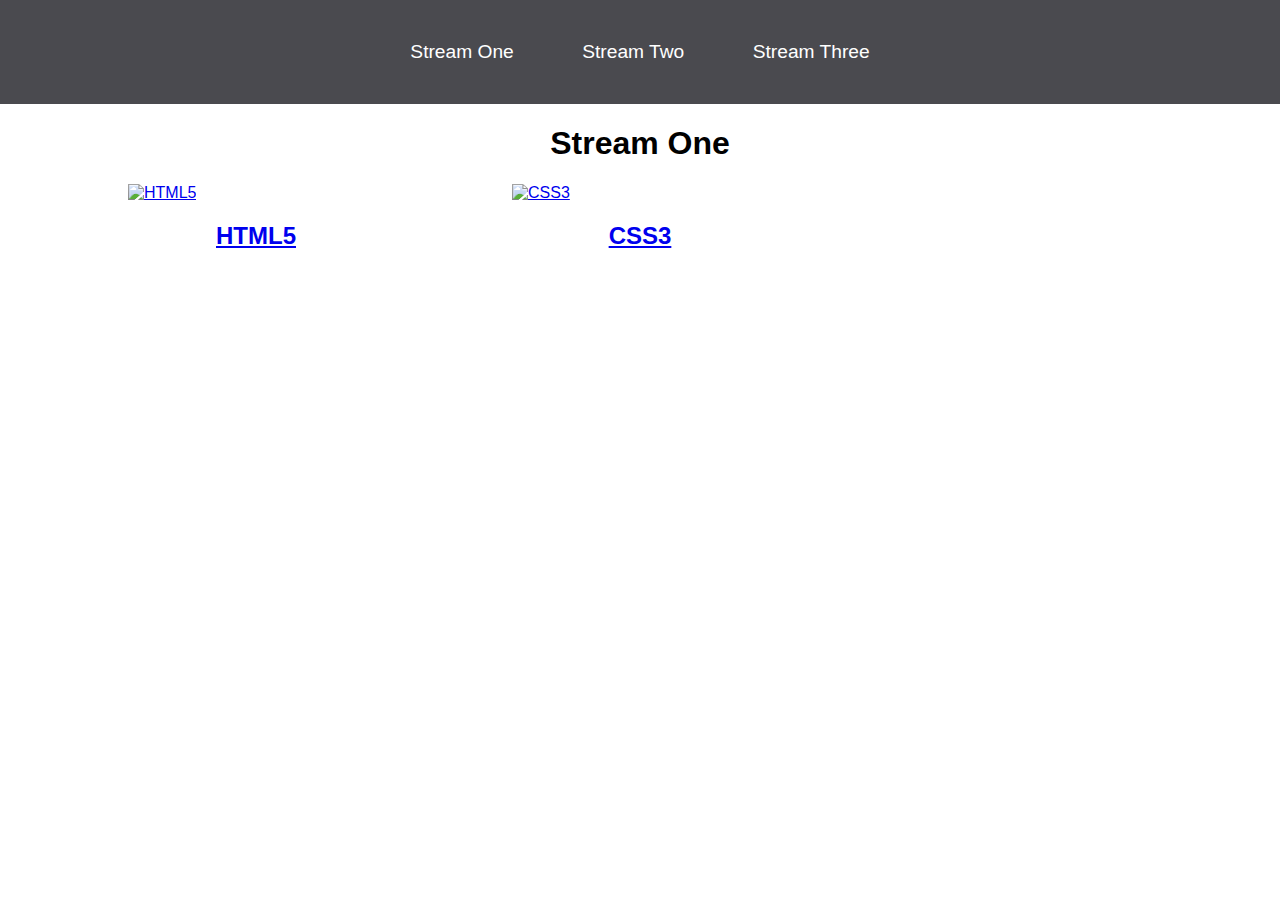
==== index.html @ 769e1d8f "rename stream-one" ====
<!DOCTYPE html>
<html lang="en">
<head>
    <meta charset="UTF-8">
    <meta name="viewport" content="width=device-width, initial-scale=1.0">
    <meta http-equiv="X-UA-Compatible" content="ie=edge">
    <title>Hello World</title>
    <link rel="stylesheet" href="CSS/style.css">
</head>
<body>
    <nav>
       <ul>
          <li><a href="stream-one.html">Stream One</a></li>
          <li><a href="stream-two.html">Stream Two</a></li>
          <li><a href="stream-three.html">Stream Three</a></li>
       </ul>
    </nav>
    <h1>Stream One</h1>
    <div class="card">
       <a href="https://en.wikipedia.org/wiki/HTML5" target="_blank">
          <img src="https://ih1.redbubble.net/image.349382841.8159/stf,small,600x600.jpg" alt="HTML5">
          <h2>HTML5</h2>
       </a>
    </div>
    <div class="card">
       <a href="https://en.wikipedia.org/wiki/Cascading_Style_Sheets" target="_blank">
          <img src="https://javabeat.net/wp-content/uploads/2013/09/css3.jpg" alt="CSS3">
          <h2>CSS3</h2>
       </a>

    </div>
</body>
</html>
---- CSS/style.css ----
body {
    margin: 0;
    padding: 0;
    font-family: 'Oswald', sans-serif;
}

nav ul {
    list-style: none;
    background-color: #4a4a4f;
    text-align: center;
    padding: 0;
    margin: 0px;
}

nav li {
    font-size: 1.2em;
    line-height: 40px;
    height: 40px;
    display: inline-block;
    margin: 2.5%
}

nav a {
    text-decoration: none;
    color: #fff;
    display: block;
}

nav a:hover {
    background-color: #fff;
    color: #4a4a4f;
}

.card {
    float: left;
    width: 20%;
    margin-left: 10%;
}

.card a {
    text-align: center;
}

img {
    width: 100%;
    height: 180px;
}

h1 {
    text-align: center;
}
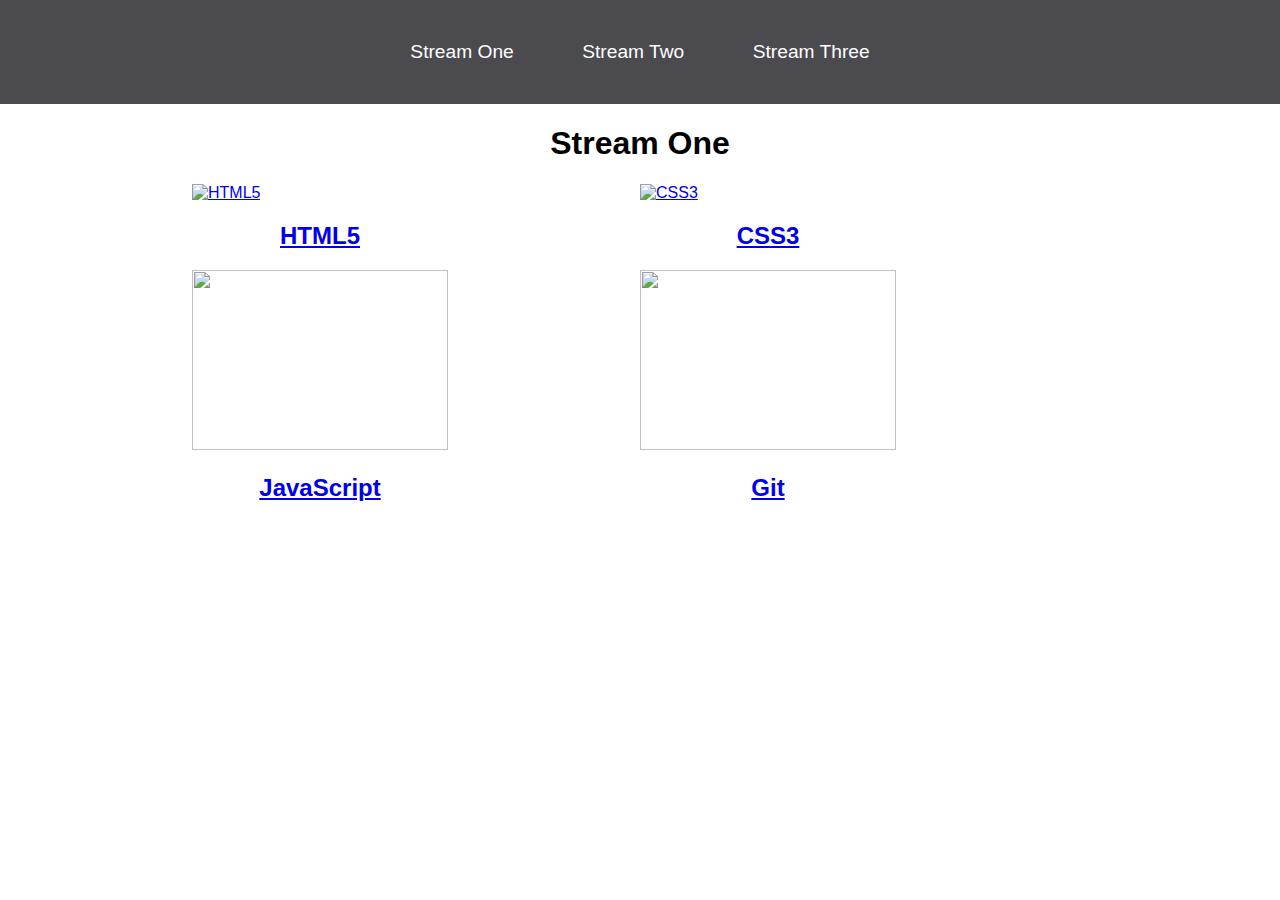
==== commit 318ec6a8: "added JS and Git logos" ====
--- a/index.html
+++ b/index.html
@@ -10,7 +10,7 @@
 <body>
     <nav>
        <ul>
-          <li><a href="stream-one.html">Stream One</a></li>
+          <li><a href="index.html">Stream One</a></li>
           <li><a href="stream-two.html">Stream Two</a></li>
           <li><a href="stream-three.html">Stream Three</a></li>
        </ul>
@@ -27,7 +27,18 @@
           <img src="https://javabeat.net/wp-content/uploads/2013/09/css3.jpg" alt="CSS3">
           <h2>CSS3</h2>
        </a>
-
     </div>
+    <div class="card">
+       <a href="https://en.wikipedia.org/wiki/JavaScript" target="_blank">
+          <img src="https://www.sololearn.com/Icons/Courses/1024.png">
+          <h2>JavaScript</h2>
+       </a>
+     </div>
+     <div class="card">
+				<a href="https://en.wikipedia.org/wiki/Git" target="_blank">
+					<img src="http://valuebound.com/sites/default/files/2015-12/Beginners_guide_setting_up-git.jpg"/>
+					<h2>Git</h2>
+				</a>
+	</div>
 </body>
 </html>--- a/CSS/style.css
+++ b/CSS/style.css
@@ -34,7 +34,9 @@
 .card {
     float: left;
     width: 20%;
-    margin-left: 10%;
+    margin-left: 15%;
+    max-width: 260px;
+    min-width: 150px;
 }
 
 .card a {
